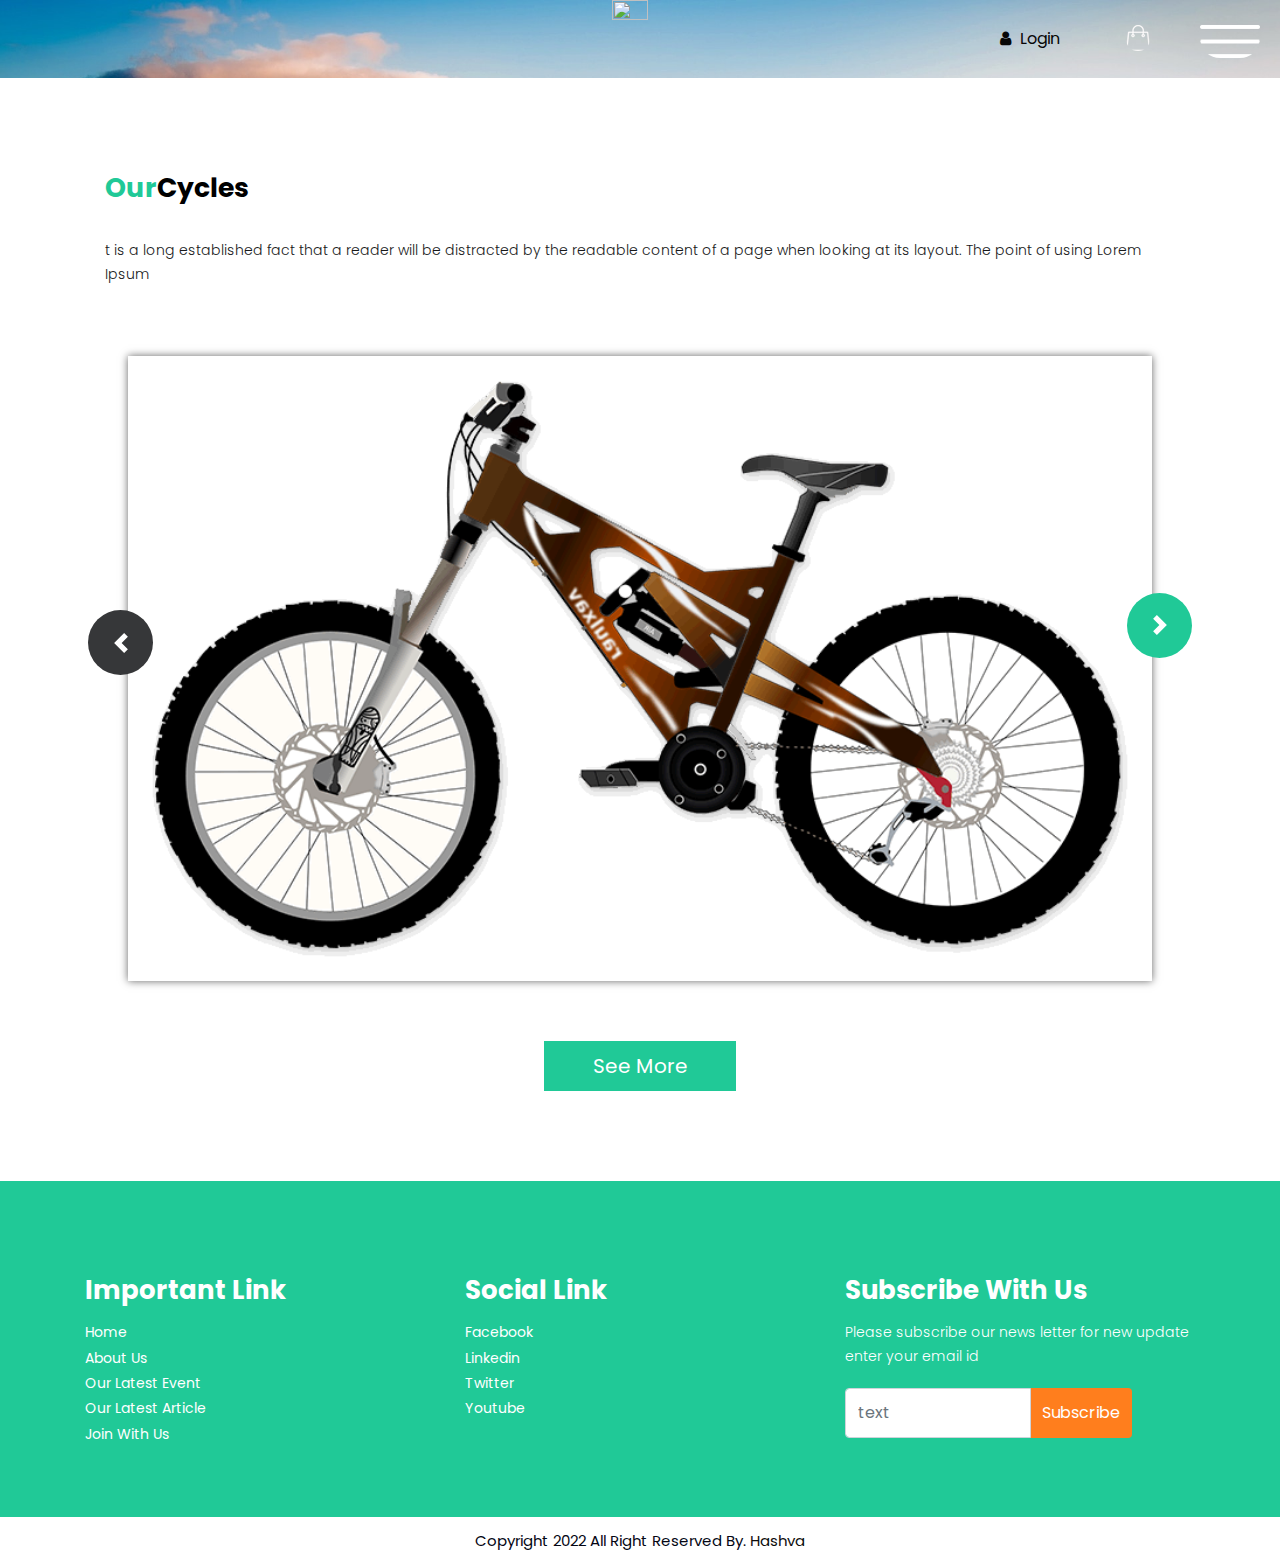
==== gallery.html @ b59aca00 "hyh" ====
<!DOCTYPE html>
<html lang="en">
   <head>
      <!-- basic -->
      <meta charset="utf-8">
      <meta http-equiv="X-UA-Compatible" content="IE=edge">
      <!-- mobile metas -->
      <meta name="viewport" content="width=device-width, initial-scale=1">
      <meta name="viewport" content="initial-scale=1, maximum-scale=1">
      <!-- site metas -->
      <title>Gallery</title>
      <meta name="keywords" content="">
      <meta name="description" content="">
      <meta name="author" content="">
      <!-- bootstrap css -->
      <link rel="stylesheet" href="css/bootstrap.min.css">
      <!-- style css -->
      <link rel="stylesheet" href="css/style.css">
      <!-- Responsive-->
      <link rel="stylesheet" href="css/responsive.css">
      <!-- fevicon -->
      <link rel="icon" href="images/fevicon.png" type="image/gif" />
      <!-- Scrollbar Custom CSS -->
      <link rel="stylesheet" href="css/jquery.mCustomScrollbar.min.css">
      <!-- Tweaks for older IEs-->
      <link rel="stylesheet" href="https://netdna.bootstrapcdn.com/font-awesome/4.0.3/css/font-awesome.css">
      <!-- owl stylesheets --> 
      <link rel="stylesheet" href="css/owl.carousel.min.css">
      <link rel="stylesheet" href="css/owl.theme.default.min.css">
      <link rel="stylesheet" href="https://cdnjs.cloudflare.com/ajax/libs/fancybox/2.1.5/jquery.fancybox.min.css" media="screen">

      
      <!--[if lt IE 9]>
      <script src="https://oss.maxcdn.com/html5shiv/3.7.3/html5shiv.min.js"></script>
      <script src="https://oss.maxcdn.com/respond/1.4.2/respond.min.js"></script><![endif]-->
   </head>
   <!-- body -->
   <body>

<div id="mySidebar" class="sidebar">
  <a href="javascript:void(0)" class="closebtn" onclick="closeNav()">×</a>
  <a href="index.html">Home</a>
  <a href="about.html">About</a>
  <a href="gallery.html">Gallery</a>
  <a href="testimonial.html">Testimonial</a>
  <a href="contact.html">Contact</a>
</div>



<div id="main">
      <!-- header section start -->
      <div class="header_section">
         <div class="row">
            <div class="col-sm-4">
              <!-- <div class="search_icon"><img src="images/search-icon.png"></div> -->
            </div>
            <div class="col-sm-4">
               <div class="logo"><img src="images/logo.jip" width="30%" height="30%"></div>
            </div>
            <div class="col-sm-4">
               <div class="togle_3">
                  <div class="left_main">
                     <div class="menu_main">
                        <a href="#"><i class="fa fa-fw fa-user"></i> Login</a>
                     </div>
                  </div>
                  <div class="middle_main">
                     <div class="shoping_bag"><img src="images/shopping-bag.png"></div>
                  </div>
                  <div class="right_main">
                     <div class="togle_main"><a class="class="openbtn onclick="openNav()"><img src="images/togle-menu-icon.png" style="max-width: 100%;"></a></div>
                  </div>
               </div>
            </div>
         </div>
     </div>

   <!-- our section start -->
   <div class="our_section layout_padding">
      <div class="container">
         <div class="row">
            <div class="col-sm-12">
               <h1 class="our_text"><strong>Our<span style="color: #000;">Cycles</span></strong></h1>
               <p class="about_lorem">t is a long established fact that a reader will be distracted by the readable content of a page when looking at its layout. The point of using Lorem Ipsum</p>
            </div>
         </div>
      </div>
      <div class="our_section_2">
         <div class="our_main">
            <div id="my_slider" class="carousel slide" data-ride="carousel">
               <div class="carousel-inner">
               <div class="carousel-item active">
                  <img class="d-block w-100" src="images/our-img-1.png" alt="First slide">
               </div>
               <div class="carousel-item">
                  <img class="d-block w-100" src="images/our-img-1.png" alt="Second slide">
               </div>
               <div class="carousel-item">
                 <img class="d-block w-100" src="images/our-img-1.png" alt="Third slide">
               </div>
            </div>
               <a class="carousel-control-prev" href="#my_slider" role="button" data-slide="prev">
                 <span class="carousel-control-prev-icon" aria-hidden="true"></span>
                 <span class="sr-only">Previous</span>
               </a>
               <a class="carousel-control-next" href="#my_slider" role="button" data-slide="next">
                 <span class="carousel-control-next-icon" aria-hidden="true"></span>
                 <span class="sr-only">Next</span>
               </a>
            </div>
          </div>
          <button class="seemore_bt">See More</button>
      </div>
   </div>



   <!-- footer section start -->
   <div class="footer_section layout_padding">
      <div class="container">
         <div class="row">
            <div class="col-sm-4">
               <h2 class="important_text">Important Link</h2>
               <div class="footer_menu">
                  <ul>
                     <li><a href="#">Home</a></li>
                     <li><a href="#">About Us</a></li>
                     <li><a href="#">Our Latest Event</a></li>
                     <li><a href="#">Our Latest Article</a></li>
                     <li><a href="#">Join With Us</a></li>
                  </ul>
               </div>
            </div>
            <div class="col-sm-4">
               <h2 class="important_text">Social Link</h2>
               <div class="footer_menu">
                  <ul>
                     <li><a href="#">Facebook</a></li>
                     <li><a href="#">Linkedin</a></li>
                     <li><a href="#">Twitter</a></li>
                     <li><a href="#">Youtube</a></li>
             <!--    <li><a href="#">Pinterest</a></li> -->
                  </ul>
               </div>
            </div>
            <div class="col-sm-4">
               <h2 class="important_text">Subscribe With Us</h2>
               <p class="footer_lorem_text">
                  Please subscribe our news letter for new update enter your email id
               </p>
               <div class="input-group mb-3">
                  <input type="text" class="form-control" placeholder="text" aria-label="Recipient's username" aria-describedby=" basic-addon2">
                  <div class="input-group-append">
                     <span class="input-group-text" id="basic-addon2">Subscribe</span>
                  </div>
               </div>
            </div>
         </div>   
      </div>
   </div>
   <!-- footer section start -->
   <!-- copyright section start -->
   <div class="copyright_text">Copyright 2022 All Right Reserved By. <a href="https://www.facebook.com/hashva"> Hashva</a></div>

   </div>

      <!-- Javascript files-->
      <script src="js/jquery.min.js"></script>
      <script src="js/popper.min.js"></script>
      <script src="js/bootstrap.bundle.min.js"></script>
      <script src="js/jquery-3.0.0.min.js"></script>
      <script src="js/plugin.js"></script>
      <!-- sidebar -->
      <script src="js/jquery.mCustomScrollbar.concat.min.js"></script>
      <script src="js/custom.js"></script>
      <!-- javascript --> 
      <script src="js/owl.carousel.js"></script>
      <script src="https:cdnjs.cloudflare.com/ajax/libs/fancybox/2.1.5/jquery.fancybox.min.js"></script>
      <script>
         $(document).ready(function(){
         $(".fancybox").fancybox({
         openEffect: "none",
         closeEffect: "none"
         });
       $('#myCarousel').carousel({
            interval: false
        });
      </script>

      <script>
function openNav() {
  document.getElementById("mySidebar").style.width = "250px";
  document.getElementById("main").style.marginLeft = "250px";
}

function closeNav() {
  document.getElementById("mySidebar").style.width = "0";
  document.getElementById("main").style.marginLeft= "0";
}
</script>

   </body>
   </html>
---- css/style.css ----
/*--------------------------------------------------------------------- File Name: style.css ---------------------------------------------------------------------*/

/*--------------------------------------------------------------------- import Fonts ---------------------------------------------------------------------*/

@import url("https://fonts.googleapis.com/css?family=Rajdhani:300,400,500,600,700");
@import url("https://fonts.googleapis.com/css?family=Poppins:100,100i,200,200i,300,300i,400,400i,500,500i,600,600i,700,700i,800,800i,900,900i");

/*****---------------------------------------- 1) font-family: 'Rajdhani', sans-serif;
 2) font-family: 'Poppins', sans-serif;
 ----------------------------------------*****/

/*--------------------------------------------------------------------- import Files ---------------------------------------------------------------------*/

@import url(animate.min.css);
@import url(normalize.css);
@import url(meanmenu.css);
@import url(owl.carousel.min.css);
@import url(slick.css);
@import url(jquery-ui.css);
@import url(nice-select.css);

/*--------------------------------------------------------------------- skeleton ---------------------------------------------------------------------*/

* {
  box-sizing: border-box !important;
  transition: ease all 0.5s;
}

html {
  scroll-behavior: smooth;
}

body {
  color: #666666;
  font-size: 14px;
  font-family: Poppins;
  line-height: 1.80857;
  font-weight: normal;
  overflow-x: hidden !important;
}

a {
  color: #1f1f1f;
  text-decoration: none !important;
  outline: none !important;
  -webkit-transition: all 0.3s ease-in-out;
  -moz-transition: all 0.3s ease-in-out;
  -ms-transition: all 0.3s ease-in-out;
  -o-transition: all 0.3s ease-in-out;
  transition: all 0.3s ease-in-out;
}

h1,
h2,
h3,
h4,
h5,
h6 {
  letter-spacing: 0;
  font-weight: normal;
  position: relative;
  padding: 0 0 10px 0;
  font-weight: normal;
  line-height: normal;
  color: #111111;
  margin: 0;
}

h1 {
  font-size: 24px;
}

h2 {
  font-size: 22px;
}

h3 {
  font-size: 18px;
}

h4 {
  font-size: 16px;
}

h5 {
  font-size: 14px;
}

h6 {
  font-size: 13px;
}

*,
*::after,
*::before {
  -webkit-box-sizing: border-box;
  -moz-box-sizing: border-box;
  box-sizing: border-box;
}

h1 a,
h2 a,
h3 a,
h4 a,
h5 a,
h6 a {
  color: #212121;
  text-decoration: none !important;
  opacity: 1;
}

button:focus {
  outline: none;
}

ul,
li,
ol {
  margin: 0px;
  padding: 0px;
  list-style: none;
}

p {
  margin: 20px;
  font-weight: 300;
  font-size: 15px;
  line-height: 24px;
}

a {
  color: #0e0c0c;
  text-decoration: none;
  outline: none !important;
}

a,
.btn {
  text-decoration: none !important;
  outline: none !important;
  -webkit-transition: all 0.3s ease-in-out;
  -moz-transition: all 0.3s ease-in-out;
  -ms-transition: all 0.3s ease-in-out;
  -o-transition: all 0.3s ease-in-out;
  transition: all 0.3s ease-in-out;
}

fa fa-search {
  max-width: 200%;
  height: auto;
}

:focus {
  outline: 0;
}

.paddind_bottom_0 {
  padding-bottom: 0 !important;
}

.btn-custom {
  margin-top: 20px;
  background-color: transparent !important;
  border: 2px solid #ddd;
  padding: 12px 40px;
  font-size: 16px;
}

.lead {
  font-size: 18px;
  line-height: 30px;
  color: #767676;
  margin: 0;
  padding: 0;
}

.form-control:focus {
  border-color: #ffffff !important;
  box-shadow: 0 0 0 0.2rem rgba(255, 255, 255, 0.25);
}

.navbar-form input {
  border: none !important;
}

.badge {
  font-weight: 500;
}

blockquote {
  margin: 20px 0 20px;
  padding: 30px;
}

button {
  border: 0;
  margin: 0;
  padding: 100;
  cursor: pointer;
}

.full {
  float: left;
  width: 100%;
}

.layout_padding {
  padding-top: 90px;
  padding-bottom: 0px;
}

.logo {
  width: 100%;
  float: left;
  text-align: center;
}
.fa fa-search {
  width: 300%;
  float: left;
  float: right;
}
.header_section {
  width: 100%;
  float: left;
  background-image: url(../images/banner-bg.jpg);
  padding-bottom: 20px;
  background-size: 100%;
  padding-top: 0px;
  padding-left: 0px;
  padding-right: 20px;
}
.menu_main {
  float: left;
  padding-left: 10px;
  color: #0e0d0d;
  font-size: 16px;
  width: 100%;
  text-align: right;
}
.menu_main a {
  color: #070707;
}
.menu_main a:hover {
  color: #ffffff;
}

.togle_main {
  padding-left: 20px;
  width: 80%;
  float: right;
}
.shoping_bag {
  width: 90%;
  float: left;
  text-align: right;
  color: rgb(17, 16, 16);
}

.togle_3 {
  width: 100%;
  float: left;
  margin-top: 25px;
}

.left_main {
  width: 50%;
  float: left;
}
.middle_main {
  width: 25%;
  float: left;
}
.right_main {
  width: 25%;
  float: left;
}

.banner_section {
  width: 100%;
  float: left;
  padding-bottom: 70px;
}
.sport_text {
  width: 100%;
  float: left;
  font-size: 40pt;
  color: #ff7e1d;
}
.lorem_text {
  width: 100%;
  float: left;
  font-size: 14px;
  color: #fcfbfe;
  margin-left: 0px;
}
.buynow_bt {
  width: 43%;
  float: left;
  color: #ffffff;
  background-color: #ff7e1d;
  height: 50px;
  text-align: center;
  font-size: 20px;
  border-radius: 100px;
}
.buynow_bt:hover {
  background-color: #1ab634;
  border-radius: 0px;
}
.contact_bt {
  width: 43%;
  float: left;
  color: #ffffff;
  background-color: #1ab634;
  height: 50px;
  text-align: center;
  font-size: 20px;
  margin-left: 20px;
  border-radius: 100px;
}
.contact_bt:hover {
  background-color: #ff7e1d;
  border-radius: 0px;
}
.about_section {
  width: 100%;
  float: left;
}
.about_text {
  width: 60%;
  float: left;
  font-size: 20pt;
  color: #20c997;
  text-align: left;
  padding-left: 30px;
  position: absolute;
  padding-top: 50px;
}
.about_img {
  width: 100%;
  float: left;
  position: relative;
  top: -30px;
}
.about_middle {
  width: 70%;
  margin: 0 auto;
  text-align: center;
  position: ABSOLUTE;
  background-image: url(../images/img-2.png);
  height: auto;
  margin-top: 340px;
  margin-left: 60px;
}
.about_lorem {
  width: 100%;
  float: left;
  font-size: 14px;
  color: #18191a;
  text-align: left;
  padding-right: 30px;
}

.read_more {
  width: 18%;
  margin: 0 auto;
  text-align: center;
  color: #ffffff;
  background-color: #20c997;
  height: 50px;
  display: block;
  font-size: 20px;
}
.red_bt {
  width: 100%;
  float: left;
  position: relative;
  top: -120px;
}
.our_section {
  width: 100%;
  float: left;
}

.our_text {
  width: 100%;
  float: left;
  color: #20c997;
  font-size: 20pt;
  padding-left: 20px;
}
.our_section_2 {
  width: 100%;
  float: left;
}
.our_main {
  width: 80%;
  margin: 0 auto;
  text-align: center;
  background-color: #ffffff;
  box-shadow: 0px 0px 8px 0px;
  padding: 20px;
  margin-top: 50px;
}
#my_slider .carousel-control-prev:hover,
#my_slider .carousel-control-next:hover,
#my_slider .carousel-control-prev:focus,
#my_slider .carousel-control-next:focus {
  background: #20c997;
  color: #ffffff !important;
}
#my_slider a.carousel-control-prev {
  position: absolute;
  left: -60px;
  top: 40%;
  background-color: #363739;
  color: #ffffff;
}
#my_slider .carousel-control-prev,
#my_slider .carousel-control-next {
  width: 65px;
  height: 65px;
  background: #fff;
  opacity: 1;
  font-size: 30px;
  color: #20c997;
  border-radius: 100%;
}

#my_slider a.carousel-control-next {
  position: absolute;
  top: 37%;
  right: -60px;
  background-color: #20c997;
  color: #ffffff;
}

#my_slider .carousel-control-prev,
#my_slider .carousel-control-next {
  width: 65px;
  height: 65px;
  background: #fff;
  opacity: 1;
  font-size: 30px;
  color: #091e30;
  border-radius: 100%;
}

.seemore_bt {
  width: 15%;
  margin: 0 auto;
  background-color: #20c997;
  color: #ffffff;
  text-align: center;
  font-size: 20px;
  height: 50px;
  display: block;
  margin-top: 60px;
}
.contact_section {
  width: 100%;
  float: left;
}
.contact_main {
  width: 100%;
  float: left;
  background-image: url(../images/contact-bg.jpg);
  height: auto;
  padding-bottom: 70px;
  background-size: 100%;
  background-repeat: no-repeat;
}

.contact_text {
  width: 100%;
  float: left;
  font-size: 40px;
  color: #000;
  text-align: center;
}
.enput_section {
  width: 50%;
  margin: 0 auto;
  text-align: center;
  margin-top: 120px;
}

.email_box {
  width: 100%;
  float: left;
  /* background-color: #ffffff; */
  /* border-radius: 20px; */
  height: auto;
  /* padding: 50px 20px; */
  /* opacity: 0.80; */
}
.form-group {
  margin-bottom: 2rem;
}
.email-bt {
  color: #000000;
  width: 100%;
  height: 55px;
  font-size: 18px;
  padding: 20px;
}
.massage-bt {
  color: #000000;
  width: 100%;
  height: 150px;
  font-size: 18px;
  padding: 50px 20px 10px 20px;
}

.send_btn {
  padding-left: 15px;
  width: 100%;
  margin: 0 auto;
  text-align: center;
}
button.main_bt {
  background: #f7941d;
  border: none;
  color: #faf9f9;
  width: 160px;
  height: 58px;
  font-size: 24px;
  padding-top: 3px;
  border-radius: 0px;
}
button.main_bt a {
  color: #faf9f9;
}
button.main_bt a:hover {
  color: #faf9f9;
}

.testimonial_section {
  width: 100%;
  float: left;
}

.dolore_text {
  width: 100%;
  float: left;
  text-align: center;
  color: #111010;
  margin-left: 0;
}

.images_3 {
  width: 100%;
  float: left;
  text-align: center;
  padding-bottom: 30px;
  padding-top: 20px;
}
.rooty_text {
  width: 100%;
  float: left;
  text-align: center;
  font-size: 30px;
  color: #111010;
  font-weight: 500;
}

.ice_text {
  width: 100%;
  float: left;
  text-align: center;
  font-size: 20px;
  color: #20c997;
  margin: 0;
  font-weight: 500;
}

.right_quote {
  text-align: right;
  position: relative;
  top: -25px;
}

.footer_section {
  width: 100%;
  float: left;
  background-color: #20c997;
  height: auto;
  padding-bottom: 70px;
  margin-top: 90px;
}

.important_text {
  width: 100%;
  float: left;
  font-size: 26px;
  color: #ffffff;
  font-weight: bold;
}
.footer_menu {
  width: 100%;
  float: left;
}

.footer_menu ul {
  margin: 0px;
  padding: 0px;
}

.footer_menu li {
  font-size: 14px;
  color: #ffffff;
}

.footer_menu li a {
  color: #ffffff;
}
.footer_menu li a:hover {
  color: #ff7e1d;
}

.footer_lorem_text {
  width: 100%;
  float: left;
  font-size: 14px;
  color: #ffffff;
  margin: 0px;
}

.input-group > .input-group-append > .btn,
.input-group > .input-group-append > .input-group-text,
.input-group > .input-group-prepend:first-child > .btn:not(:first-child),
.input-group
  > .input-group-prepend:first-child
  > .input-group-text:not(:first-child),
.input-group > .input-group-prepend:not(:first-child) > .btn,
.input-group > .input-group-prepend:not(:first-child) > .input-group-text {
  border-top-left-radius: 0;
  border-bottom-left-radius: 0;
  background-color: #ff7e1d;
  height: 50px;
  color: #fff;
  border: 0px;
}
.mb-3,
.my-3 {
  margin-bottom: 0rem !important;
  width: 82%;
  padding-top: 20px;
}
.copyright_text {
  width: 100%;
  float: left;
  color: #040614;
  text-align: center;
  background-color: #ffffff;
  padding: 10px 0px;
  font-size: 15px;
}

.sidebar {
  height: 100%;
  width: 0;
  position: fixed;
  z-index: 1;
  top: 0;
  left: 0;
  background-color: #4892b4;
  overflow-x: hidden;
  transition: 0.5s;
  padding-top: 60px;
}

.sidebar a {
  padding: 8px 8px 8px 32px;
  text-decoration: none;
  font-size: 25px;
  color: #000000;
  display: block;
  transition: 0.3s;
}

.sidebar a:hover {
  color: #f1f1f1;
}

.sidebar .closebtn {
  position: absolute;
  top: 0;
  right: 25px;
  font-size: 36px;
  margin-left: 50px;
}

.openbtn {
  font-size: 20px;
  cursor: pointer;
  background-color: #111;
  color: white;
  padding: 10px 15px;
  border: none;
}

.openbtn:hover {
  background-color: #444;
}

#main {
  transition: margin-left 0.5s;
}

/* On smaller screens, where height is less than 450px, change the style of the sidenav (less padding and a smaller font size) */
@media screen and (max-height: 450px) {
  .sidebar {
    padding-top: 15px;
  }
  .sidebar a {
    font-size: 18px;
  }
}

.footer_padding {
  margin: 0px;
}
---- css/responsive.css ----
/*--------------------------------------------------------------------- File Name: responsive.css ---------------------------------------------------------------------*/


/*------------------------------------------------------------------- 991px x 768px ---------------------------------------------------------------------*/

@media only screen and (min-width: 768px) and (max-width: 991px) {
    
    .header-search {
        padding: 15px 0px;
    }
}


/*------------------------------------------------------------------- 767px x 599px ---------------------------------------------------------------------*/

@media only screen and (min-width: 599px) and (max-width: 767px) {
    .logo {
        text-align: center;
    }
    .cart-content-right {
        padding-bottom: 5px;
    }
    .mg {
        margin: 0px 0px;
    }
    .menu-area-main {
        height: 256px;
        overflow-y: auto;
    }
    .megamenu>.row [class*="col-"] {
        padding: 0px;
    }
    .menu-area-main .megamenu .men-cat {
        padding: 0px 15px;
    }
    .menu-area-main .megamenu .women-cat {
        padding: 0px 15px;
    }
    .menu-area-main .megamenu .el-cat {
        padding: 0px 15px;
    }
    .mean-container .mean-nav ul li a.mean-expand {
        height: 19px;
    }
    .category-box.women-box {
        display: none;
    }
    .cart-box {
        display: inline-block;
        margin: 0px 30px;
    }
    .wish-box {
        float: none;
        margin: 0px 30px;
        display: inline-block;
    }
    .menu-add {
        display: none;
    }
    .category-box {
        display: none;
    }
    .mean-container .mean-nav ul li ol {
        padding: 0px;
    }
    .mean-container .mean-nav ul li a {
        padding: 10px 20px;
        width: 94.8%;
    }
    .mean-container .mean-nav ul li li a {
        width: 92%;
        padding: 1em 4%;
    }
    .mean-container .mean-nav ul li li li a {
        width: 100%;
    }
    .header-search {
        padding: 15px 0px;
    }
    #collapseFilter.d-md-block {
        padding: 30px 0px;
    }
}


/*------------------------------------------------------------------- 599px x 280px ---------------------------------------------------------------------*/

@media only screen and (min-width: 280px) and (max-width: 599px) {
    .cart-content-right {
        padding-bottom: 5px;
    }
    .megamenu>.row [class*="col-"] {
        padding: 0px;
    }
    .menu-area-main .megamenu .men-cat {
        padding: 0px 15px;
    }
    .menu-area-main .megamenu .women-cat {
        padding: 0px 15px;
    }
    .menu-area-main .megamenu .el-cat {
        padding: 0px 15px;
    }
    .mean-container .mean-nav ul li a {
        padding: 1em 4%;
        width: 92%;
    }
    .mean-container .mean-nav ul li li a {
        width: 90%;
        padding: 1em 5%;
    }
    .mean-container .sub-full.megamenu-categories ol li a {
        padding: 5px 0px;
        text-transform: capitalize;
        width: 100%;
    }
    .megamenu .sub-full.megamenu-categories .women-box .banner-up-text a {
        width: auto;
        border: none;
        float: none;
    }
    .menu-area-main {
        height: 45px;
        overflow-y: auto;
    }
    .mean-container .mean-nav ul li a.mean-expand {
        top: 0;
    }

    .left_main {  width: 35%; }

p.about_lorem { display: none;}
.about_middle { display: none;}

}

@media (min-width: 992px) and (max-width: 1199px) {
    
    .titlepage h2::after {width: 58%;}
    .about-box .titlepage h2::after {
        width: 52%;
right: -221px;
    }
    .Nursery-img .text-box h3 {padding: 111px 50px;}
    .contact .titlepage h2::after {
    left: -650px;
width: 30%;
   }
   .sporrt_text { margin-top: 0px;}
   #my_slider a.carousel-control-prev {
    display: none;
   }
   #my_slider a.carousel-control-next {
    display: none;
    }

.header_section { background-size: cover;}
.about_middle { margin-top: 250px;}
.contact_main { background-size: cover;}
.mb-3, .my-3 { width: 100%;}

}

@media (min-width: 768px) and (max-width: 991px) {
    .main-menu ul > li a {padding: 7px 6px ; }
    .main-menu ul>li a { font-size: 14px;}


    .banner-main .carousel-caption h1 {

        font-size: 36px;
        padding-top: 0px;
    }
    .banner-main .carousel-caption p {

        margin-bottom: 7px;
        display: none;
    }
    .main { width: 15%;}
    .info_icon { min-width: 10%;}
    #my_slider a.carousel-control-prev {
    display: none;
    }
    .btn_main { margin-top: 58px; width: 65%;}
    #my_slider a.carousel-control-next {
    display: none;
    }
    .sporrt_text { margin-top: 0px; font-size: 24px;}
    .email_btn { padding: 41px;}
    .btn-primary {max-width: 144px;}
    .titlepage h2::after {width: 79%;}
    .about-box .titlepage h2::after {width: 73%;
       right: -88px;
    }
    .contact .titlepage h2::after {
        left: -403px;
        width: 41%;
    }
    .paddimg-right {
        padding-right: 15px;
    }
    .paddimg-left {
         padding-left: 15px;
    }

.lorem_text  { display: none;}
.header_section { background-size: cover; }
.about_text { padding-top: 0px; width: 93%;}
.about_middle { width: 82%; margin-top: 135px; margin-left: 30px; }
.contact_main { background-size: cover;}
.important_text { font-size: 22px;}
.mb-3, .my-3 { width: 100%;}



}

@media (min-width: 576px) and (max-width: 767px) {
    .last {display: none;}
    .banner-main .carousel-caption {top: 0%;}
.titlepage h2 {
font-size: 42px;
display: block; 
}
#my_slider a.carousel-control-prev {
    position: absolute;
    left: 25%;
    top: 64%;
    display: none;
}
.btn_main { margin-top: 58px; width: 80%;}
#my_slider a.carousel-control-next {
    position: absolute;
    left: 50px;
    top: 64%;
    display: none;
}
.btn-primary {
    margin-top: 0px;
    margin-left: -7px;
}
.menu_main {
    display: none;}

.banner-main .carousel-caption h1 {
    font-size: 50px;
}
.titlepage h2::after {
width: 88%;
}

.about-box .titlepage h2::after {width: 45%;
right: -281px;}
.sporrt_text { margin-top: 0px;}
.Nursery-img .text-box h3 {
font-size: 36px;
padding: 126px 40px;
}
.main {
    width: 20%;}

.contact .titlepage h2::after {
    left: -234px;
width: 55%;
}

.header_section { background-size: cover;}
.banner_section { padding-top: 30px;}
.about_text { padding-top: 0px;}
.read_more { width: 30%; }
.about_middle { display: none;}
.red_bt { top: -100px; left: -30px;}
.seemore_bt { width: 30%; }
.contact_main { background-size: cover;}
.enput_section { width: 70%; }
.right_quote { top: 0px;}
.important_text { font-size: 16px;}
.mb-3, .my-3 { width: 100%;}
.input-group>.input-group-append>.btn, .input-group>.input-group-append>.input-group-text, .input-group>.input-group-prepend:first-child>.btn:not(:first-child), .input-group>.input-group-prepend:first-child>.input-group-text:not(:first-child), .input-group>.input-group-prepend:not(:first-child)>.btn, .input-group>.input-group-prepend:not(:first-child)>.input-group-text {
    font-size: 14px;    }
.about_lorem { margin-left: 0px; padding-left: 0px;} 
.search_icon { display: none;}

.logo { width: 100%; float: left; text-align: left; position: relative; left: -145px;}
.shoping_bag { display: none;}
.togle_main { width: 100%; position: relative; left: 85px; top: -5px; padding-left: 0px; }




}


@media (max-width: 575px) {
    .last { display: none; }
    .carousel-caption {display: none;} 
.header { padding-top: 0px; }
.logo { float: inherit; padding-bottom: 15px; text-align: center;}
.btn-primary {max-width: 126px;
margin-right: 2px;
font-size: 14px;}
.banner-main .carousel-caption h1 {font-size: 30px; line-height: 38px;}
.titlepage h2 {
    font-size: 27px;
}
.sporrt_text{ 
     font-size: 23px; 
     margin-top: 0px;
}
.main {
    width: 30%;
}
.btn_main {
    margin-top: 30px;
    padding-bottom: 30px;
    width: 55%;}

#my_slider a.carousel-control-prev {
    position: absolute;
    left: 175px;
    top: 90%;
    display: none;
}

#my_slider a.carousel-control-next {
    position: absolute;
    left: 236px;
    top: 90%;
    display: none;
}

.titlepage h2::after {
    width: 93%;
}
    .about-box .titlepage h2::after {
        width: 238px;
        right: -50px;
    }
 .Gallery .titlepage h2 {
    font-size: 47px;
 }
    .Gallery .titlepage h2::after {
        width: 89%;
    }

    .paddimg-right {
    padding-right: 15px;
}
.paddimg-left {
    padding-left: 15px;
}
.Nursery-img .text-box h3 {
font-size: 23px;
padding: 30px 14px;

}

.contact .titlepage h2::after {

    left: -8px;
    width: 281px;
}
.footer .headinga span {
font-size: 16px;

}
.menu-bottom {
    margin-bottom: 45px;
}
ul.link li {

    padding: 8px 12px;
    padding-bottom: 0px; 
}


.boynow_bt { display: none;}
.contact_bt { display: none;}
.lorem_text { display: none;}
.search_icon { display: none;}
.header_section { padding-right: 0px; background-size: cover;}
.banner_section { padding-top: 0px; padding-bottom: 0px;}
.about_lorem { display: none;}
p.about_lorem { display: none;}
.red_bt { top: -35px; left: -20px;}
.read_more { width: 42%; font-size: 17px; }
.about_img { top: -8px;}
.about_text { padding-top: 0px; }
.seemore_bt { width: 42%; }
.contact_section { padding-top: 30px;}
.contact_main { background-size: cover;}
.enput_section { width: 100%; }
.testimonial_section { padding-top: 40px;}
.footer_section { margin-top: 40px;}
.about_middle { display: none;}
.logo { width: 50%; float: left; text-align: left; padding-left: 0px; }
.shoping_bag { display: none;}
.togle_main { width: 100%; float: right; text-align: right; position: relative;left: 86px;top: -89px; padding-left: 0px; }
.menu_main { display: none; }
.right_main { width: 70%; }


}
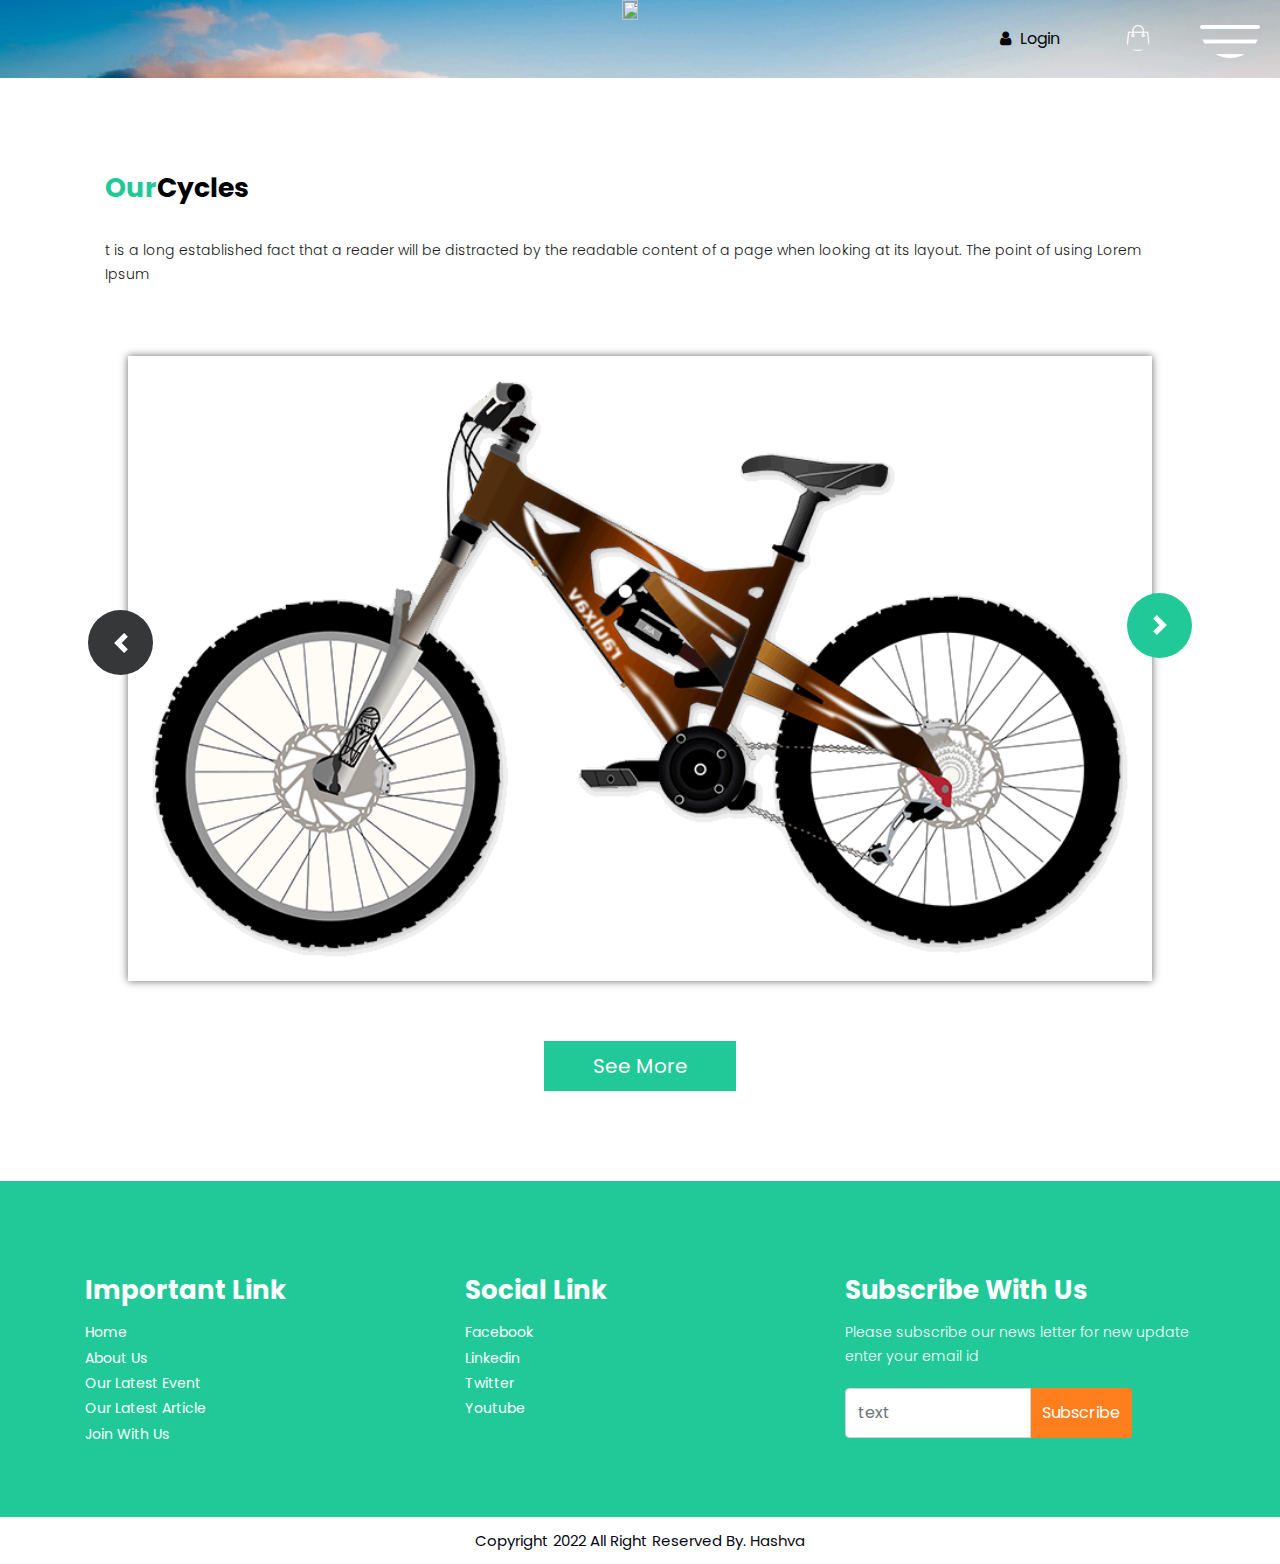
==== commit bf55d3c3: "j" ====
--- a/gallery.html
+++ b/gallery.html
@@ -56,7 +56,7 @@
               <!-- <div class="search_icon"><img src="images/search-icon.png"></div> -->
             </div>
             <div class="col-sm-4">
-               <div class="logo"><img src="images/logo.jip" width="30%" height="30%"></div>
+               <div class="logo"><img src="images/Logo.jif" width="20%" height="20%"></div>
             </div>
             <div class="col-sm-4">
                <div class="togle_3">
